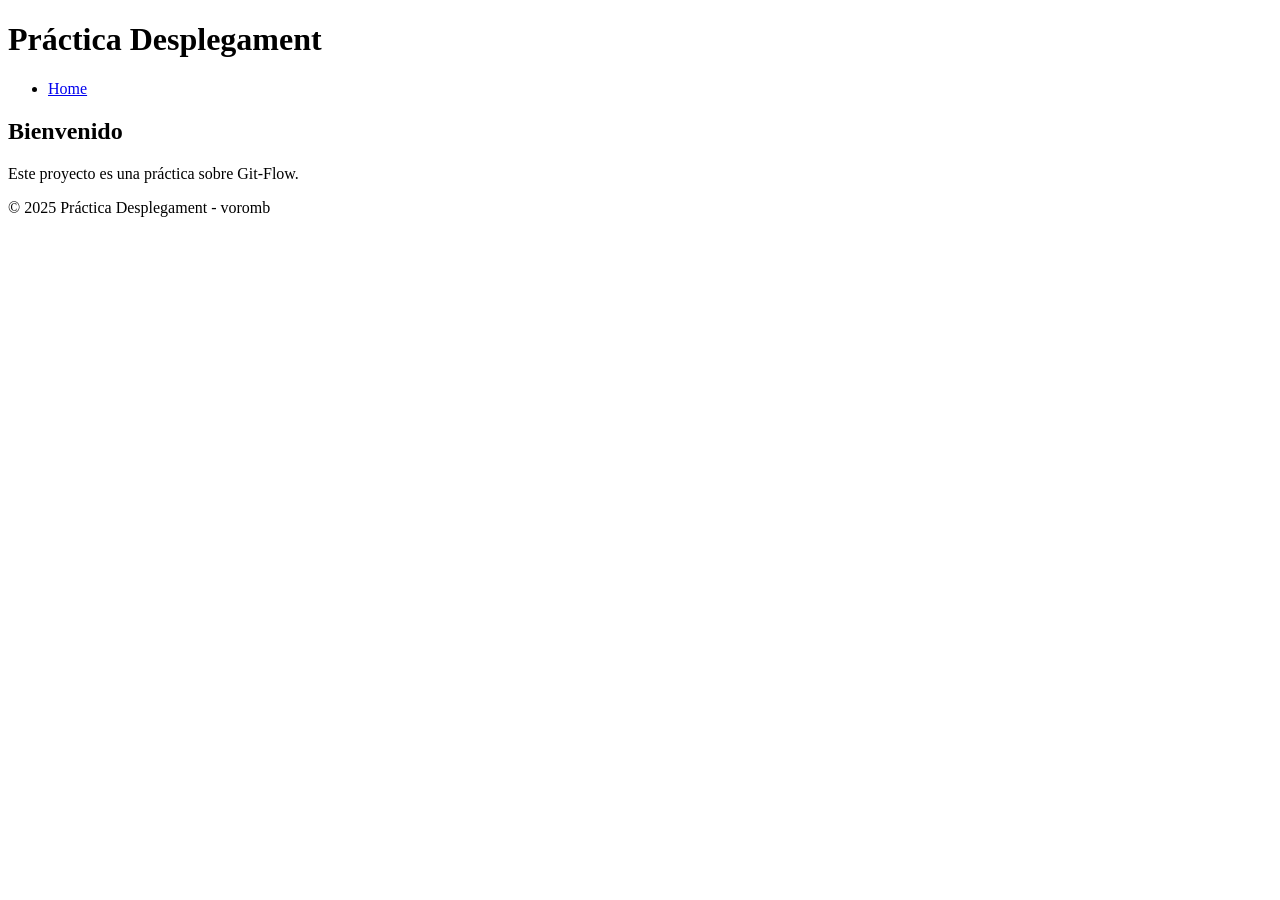
==== index.html @ 7873ac2e "Subo el html" ====
<!DOCTYPE html>
<html lang="es">

<head>
  <meta charset="UTF-8" />
  <meta name="viewport" content="width=device-width, initial-scale=1.0" />
  <meta http-equiv="X-UA-Compatible" content="IE=edge" />
  <title>Práctica Desplegament</title>
  <link rel="stylesheet" href="css/styles.css" />
</head>

<body>
  <header>
    <h1>Práctica Desplegament</h1>
  </header>

  <nav>
    <ul>
      <li><a href="#home">Home</a></li>
    </ul>
  </nav>

  <main id="home">
    <section id="descripcion">
      <h2>Bienvenido</h2>
      <p>Este proyecto es una práctica sobre Git-Flow.</p>
    </section>
  </main>

  <footer>
    <p>&copy; 2025 Práctica Desplegament - voromb</p>
  </footer>

  <script src="js/script.js"></script>
</body>

</html>
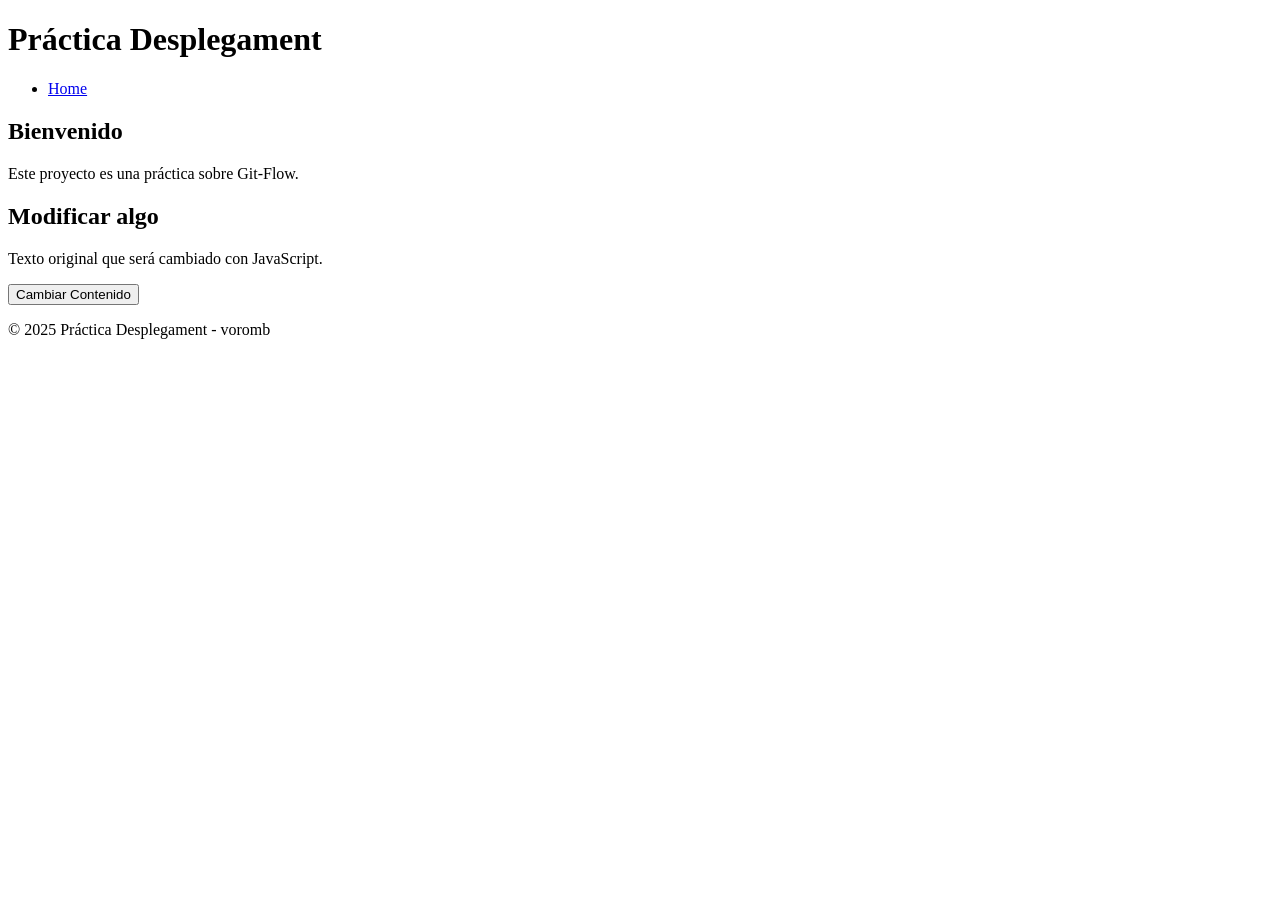
==== commit 74ad7e3a: "segundo commit para el html" ====
--- a/index.html
+++ b/index.html
@@ -27,6 +27,12 @@
     </section>
   </main>
 
+  <section id="modificar-contenido">
+    <h2>Modificar algo</h2>
+    <p id="textoOriginal">Texto original que será cambiado con JavaScript.</p>
+    <button onclick="cambiarContenido()">Cambiar Contenido</button>
+  </section>
+
   <footer>
     <p>&copy; 2025 Práctica Desplegament - voromb</p>
   </footer>
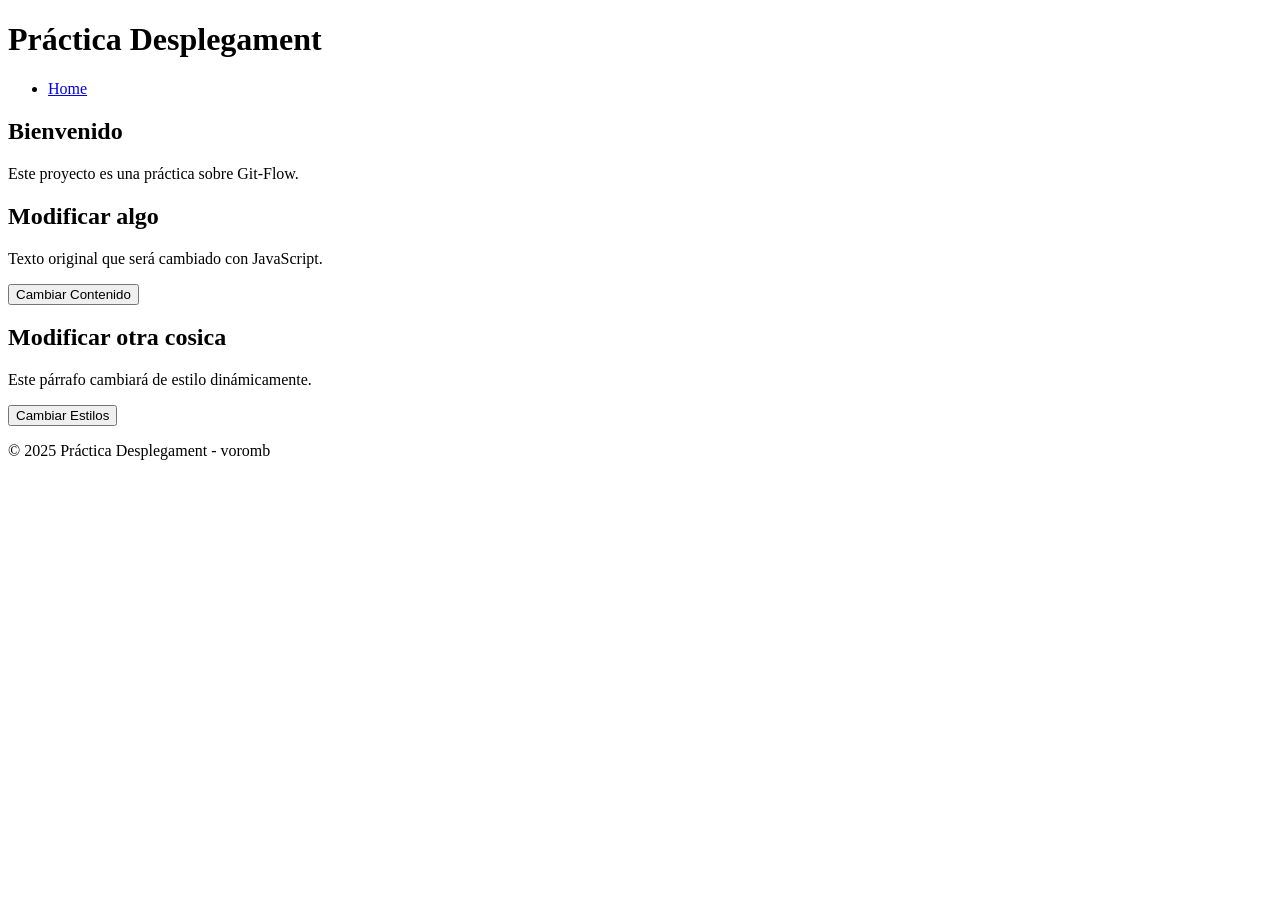
==== commit d220fbc3: "segundo commit para el html parte 2" ====
--- a/index.html
+++ b/index.html
@@ -33,6 +33,13 @@
     <button onclick="cambiarContenido()">Cambiar Contenido</button>
   </section>
 
+  <section id="modificar-estilos">
+  <h2>Modificar otra cosica</h2>
+  <p id="parrafoEstilo">Este párrafo cambiará de estilo dinámicamente.</p>
+  <button onclick="cambiarEstilos()">Cambiar Estilos</button>
+</section>
+
+
   <footer>
     <p>&copy; 2025 Práctica Desplegament - voromb</p>
   </footer>
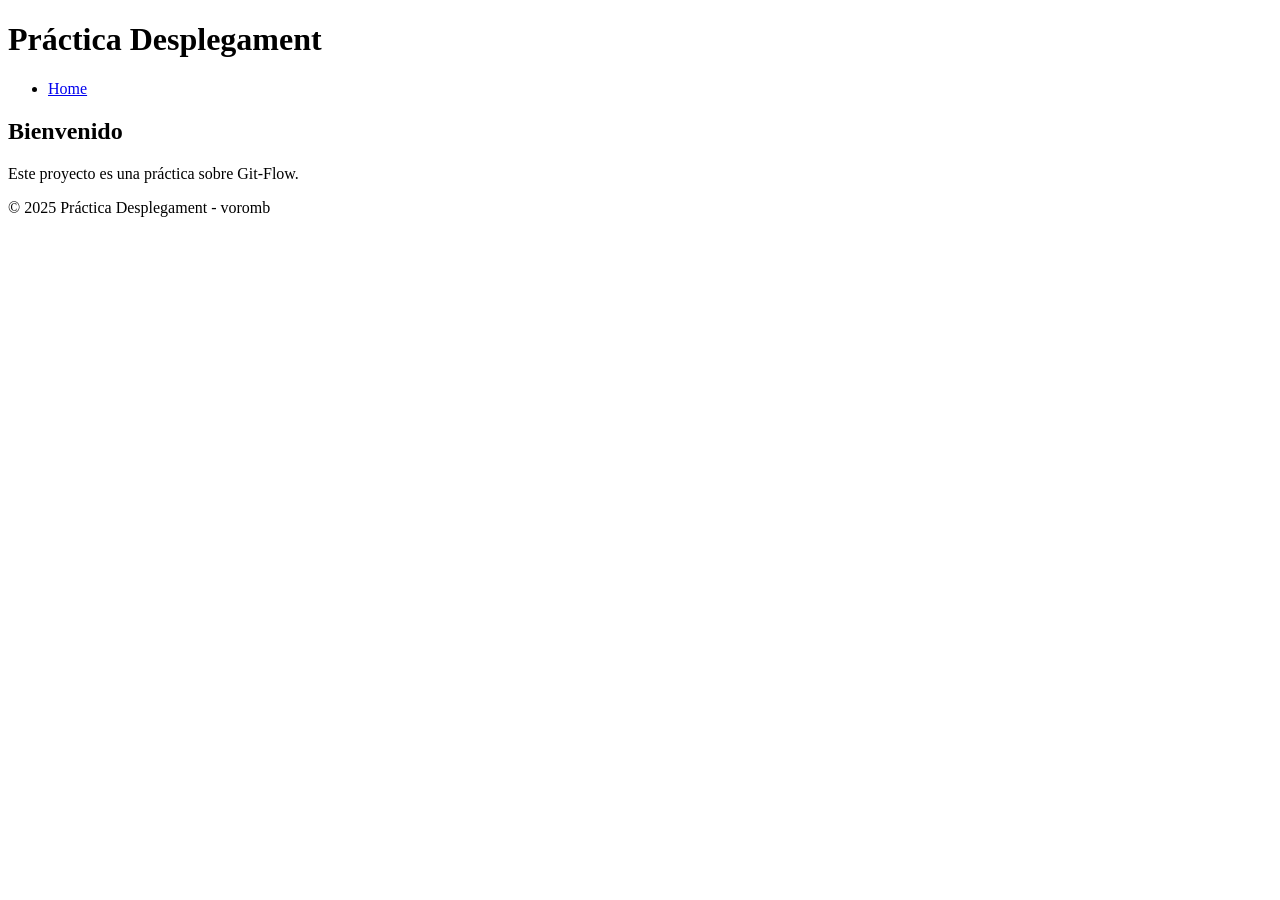
==== commit 8a683133: "Merge pull request #2 from voromb/develop Develop" ====
--- a/index.html
+++ b/index.html
@@ -27,19 +27,6 @@
     </section>
   </main>
 
-  <section id="modificar-contenido">
-    <h2>Modificar algo</h2>
-    <p id="textoOriginal">Texto original que será cambiado con JavaScript.</p>
-    <button onclick="cambiarContenido()">Cambiar Contenido</button>
-  </section>
-
-  <section id="modificar-estilos">
-  <h2>Modificar otra cosica</h2>
-  <p id="parrafoEstilo">Este párrafo cambiará de estilo dinámicamente.</p>
-  <button onclick="cambiarEstilos()">Cambiar Estilos</button>
-</section>
-
-
   <footer>
     <p>&copy; 2025 Práctica Desplegament - voromb</p>
   </footer>
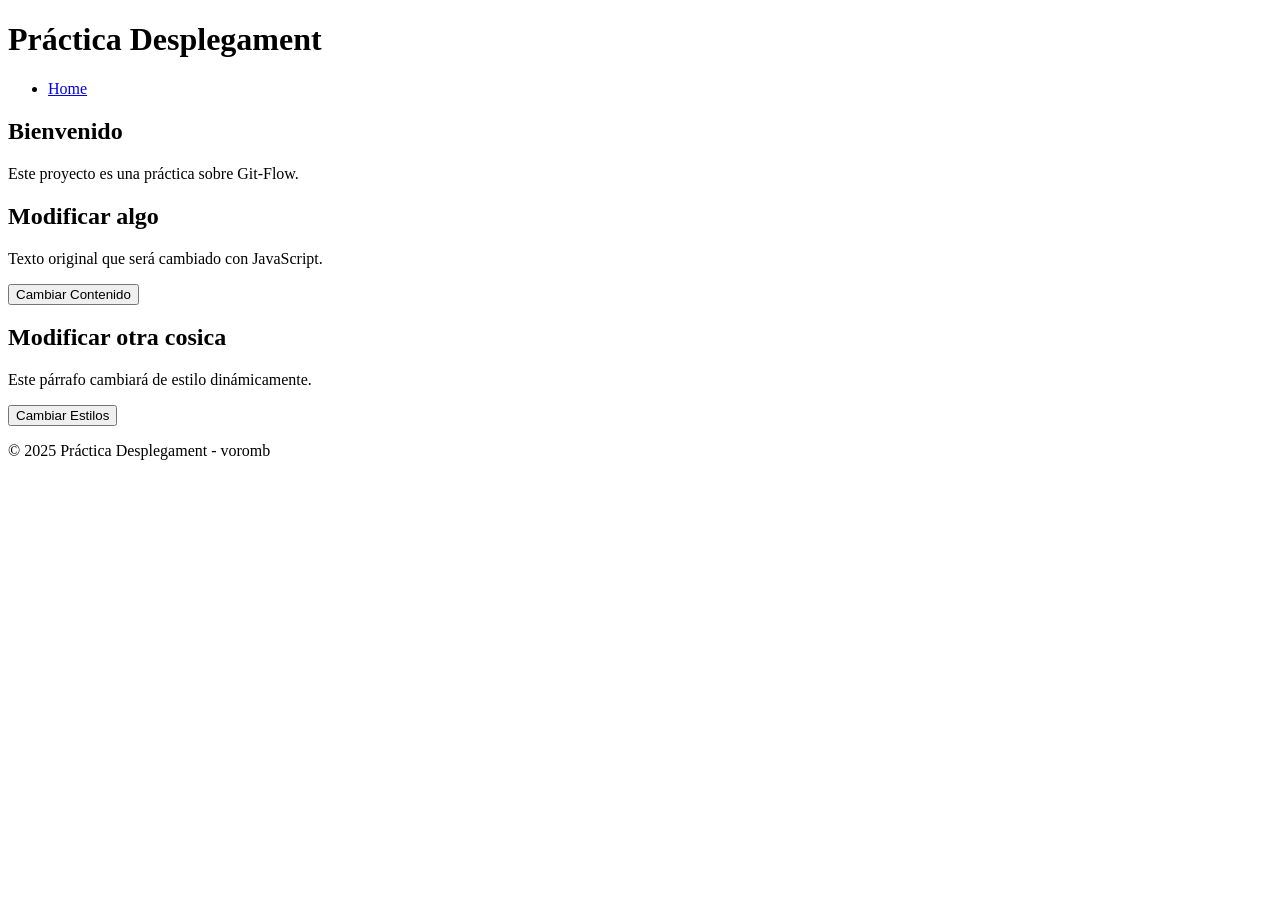
==== commit 0d747364: "merge: integrar feature estilsCSS — (Usuario 3)" ====
--- a/index.html
+++ b/index.html
@@ -27,6 +27,19 @@
     </section>
   </main>
 
+  <section id="modificar-contenido">
+    <h2>Modificar algo</h2>
+    <p id="textoOriginal">Texto original que será cambiado con JavaScript.</p>
+    <button onclick="cambiarContenido()">Cambiar Contenido</button>
+  </section>
+
+  <section id="modificar-estilos">
+  <h2>Modificar otra cosica</h2>
+  <p id="parrafoEstilo">Este párrafo cambiará de estilo dinámicamente.</p>
+  <button onclick="cambiarEstilos()">Cambiar Estilos</button>
+</section>
+
+
   <footer>
     <p>&copy; 2025 Práctica Desplegament - voromb</p>
   </footer>
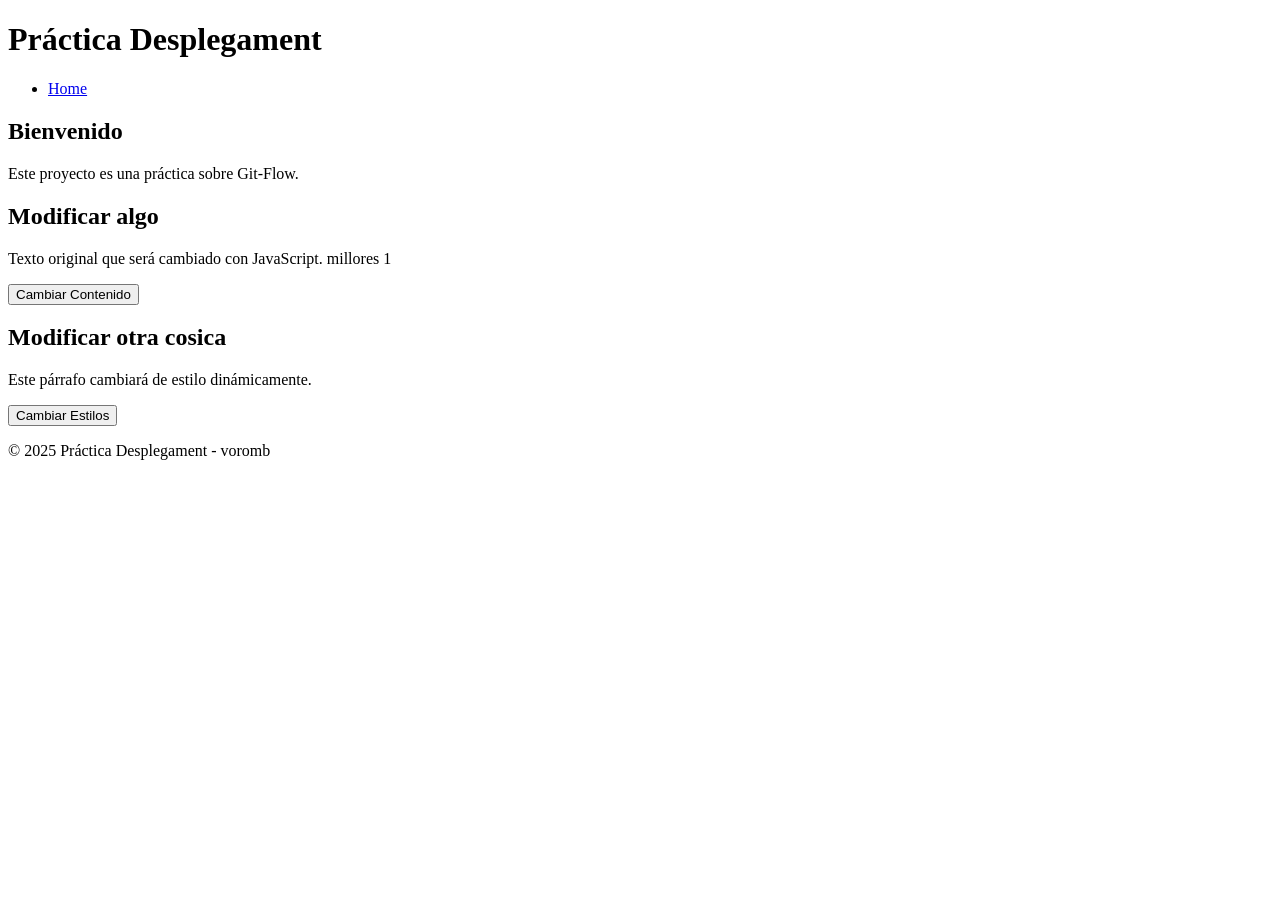
==== commit 895a1930: "cambios al hotfix" ====
--- a/index.html
+++ b/index.html
@@ -29,7 +29,7 @@
 
   <section id="modificar-contenido">
     <h2>Modificar algo</h2>
-    <p id="textoOriginal">Texto original que será cambiado con JavaScript.</p>
+    <p id="textoOriginal">Texto original que será cambiado con JavaScript. millores 1</p>
     <button onclick="cambiarContenido()">Cambiar Contenido</button>
   </section>
 
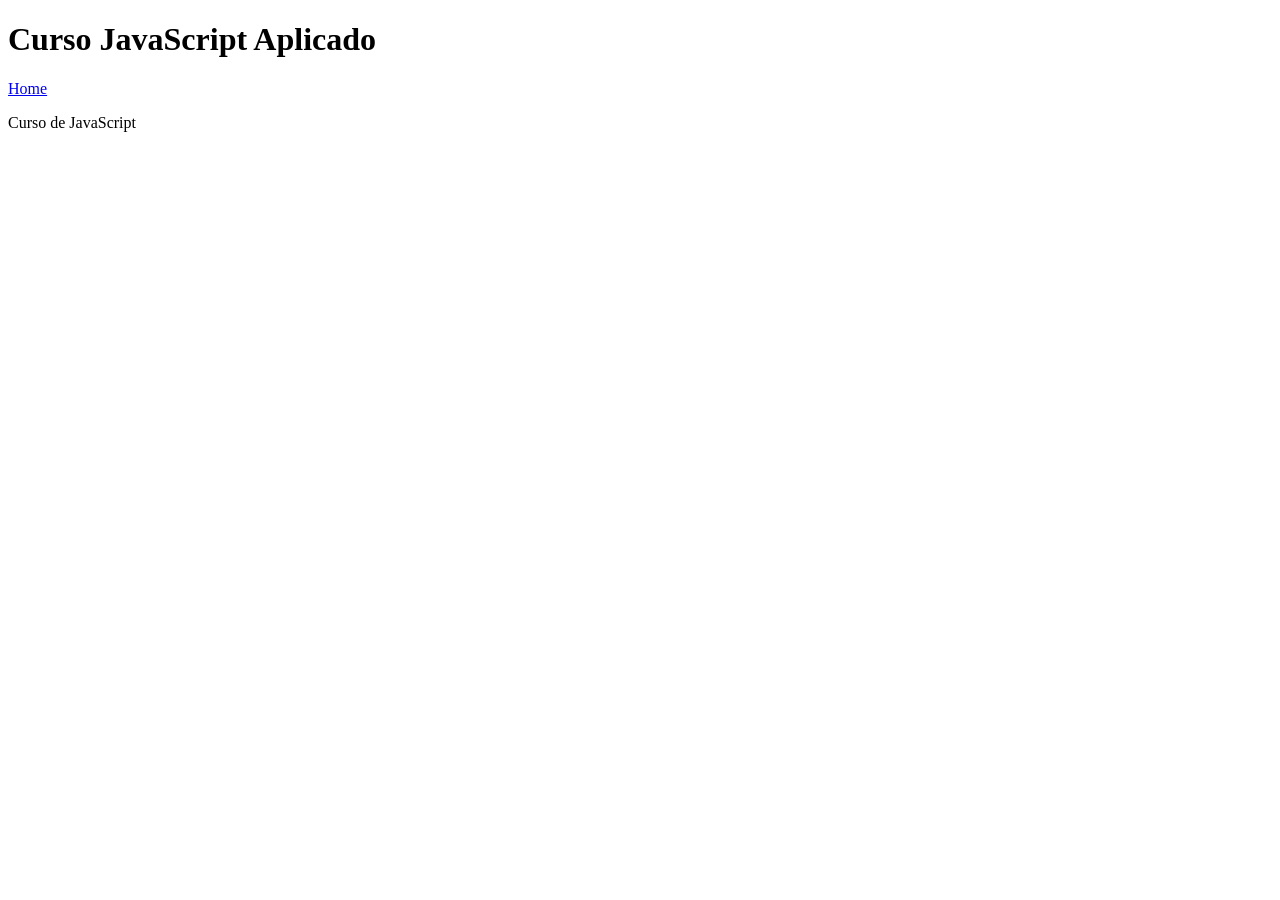
==== commit 37a06d09: "feat: implementar estructura" ====
--- a/index.html
+++ b/index.html
@@ -1,50 +1,20 @@
 <!DOCTYPE html>
 <html lang="es">
+<head>
+    <meta charset="UTF-8">
+    <title>Curso JavaScript & HTML</title>
+    <link rel="stylesheet" href="css/styles.css">
+</head>
+<body>
+<header>
+    <h1>Curso JavaScript Aplicado</h1>
+    <nav>
+        <a href="index.html">Home</a>
+    </nav>
+</header>
 
-<head>
-  <meta charset="UTF-8" />
-  <meta name="viewport" content="width=device-width, initial-scale=1.0" />
-  <meta http-equiv="X-UA-Compatible" content="IE=edge" />
-  <title>Práctica Desplegament</title>
-  <link rel="stylesheet" href="css/styles.css" />
-</head>
-
-<body>
-  <header>
-    <h1>Práctica Desplegament</h1>
-  </header>
-
-  <nav>
-    <ul>
-      <li><a href="#home">Home</a></li>
-    </ul>
-  </nav>
-
-  <main id="home">
-    <section id="descripcion">
-      <h2>Bienvenido</h2>
-      <p>Este proyecto es una práctica sobre Git-Flow.</p>
-    </section>
-  </main>
-
-  <section id="modificar-contenido">
-    <h2>Modificar algo</h2>
-    <p id="textoOriginal">Texto original que será cambiado con JavaScript. millores 1</p>
-    <button onclick="cambiarContenido()">Cambiar Contenido</button>
-  </section>
-
-  <section id="modificar-estilos">
-  <h2>Modificar otra cosica</h2>
-  <p id="parrafoEstilo">Este párrafo cambiará de estilo dinámicamente.</p>
-  <button onclick="cambiarEstilos()">Cambiar Estilos</button>
-</section>
-
-
-  <footer>
-    <p>&copy; 2025 Práctica Desplegament - voromb</p>
-  </footer>
-
-  <script src="js/script.js"></script>
+<main>
+    <p>Curso de JavaScript</p>
+</main>
 </body>
-
-</html>+</html>
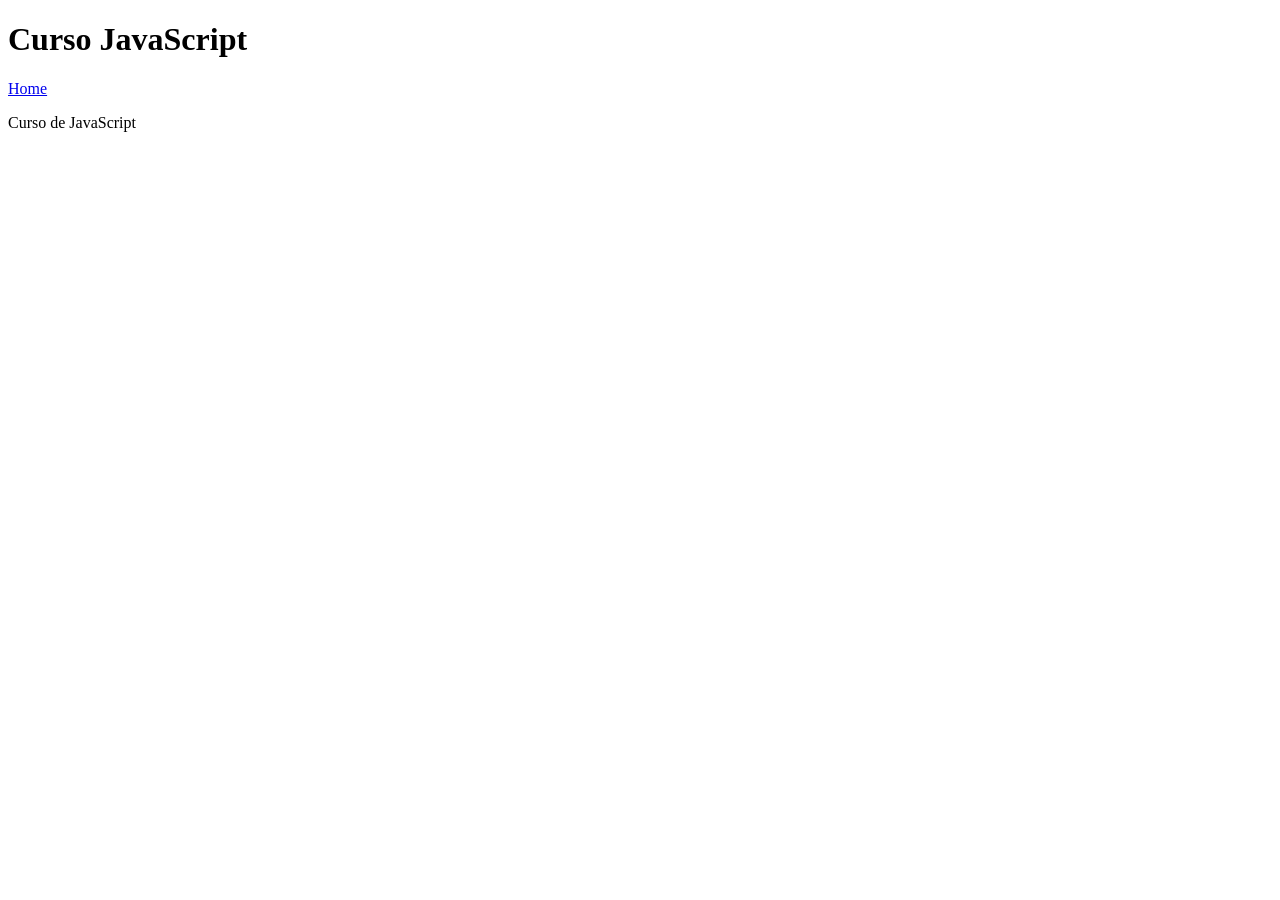
==== commit bf6d0a82: "feat: segundo comentario para asegurar" ====
--- a/index.html
+++ b/index.html
@@ -7,7 +7,7 @@
 </head>
 <body>
 <header>
-    <h1>Curso JavaScript Aplicado</h1>
+    <h1>Curso JavaScript</h1>
     <nav>
         <a href="index.html">Home</a>
     </nav>
